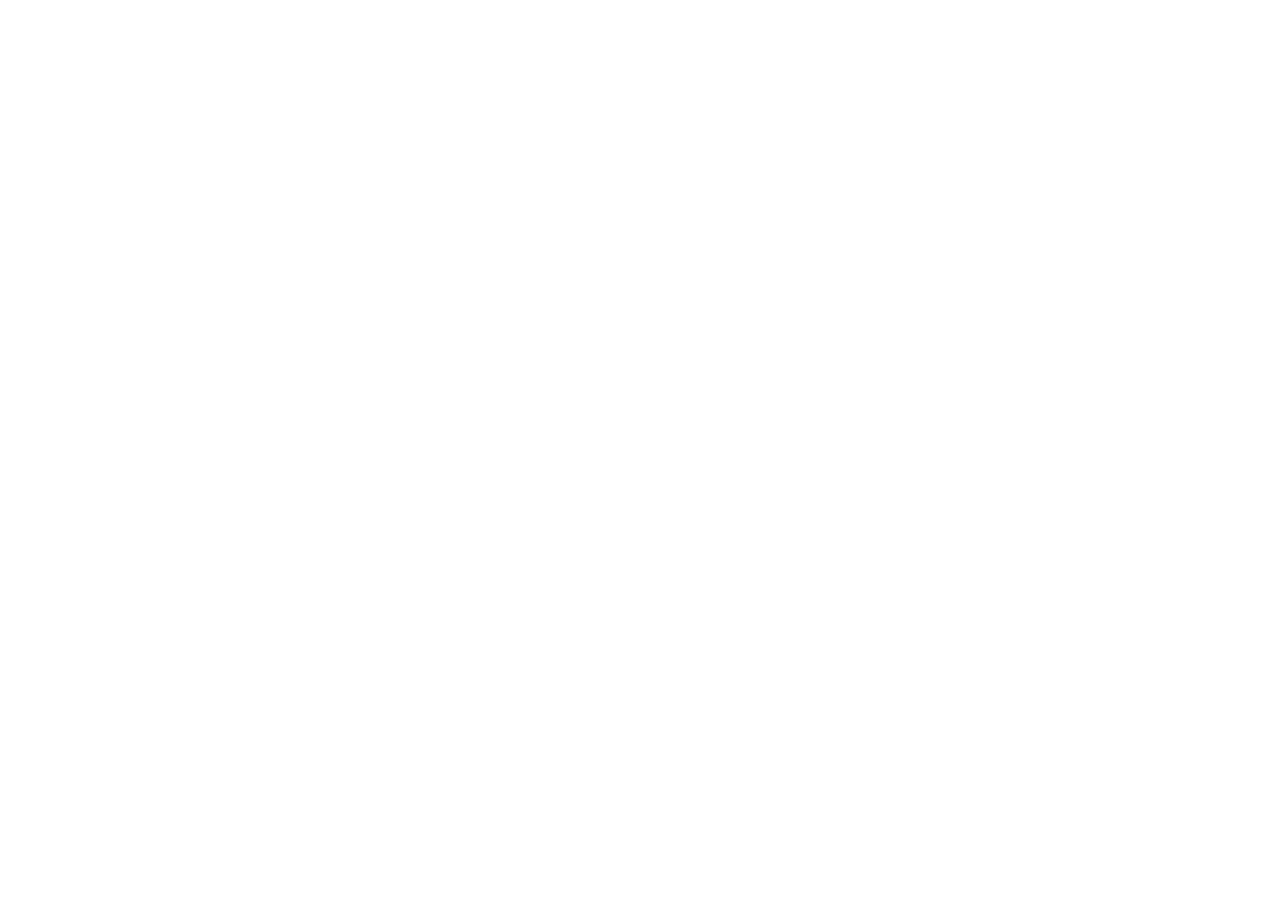
==== src/main/resources/templates/greetings/greeting.html @ 7fc5082d "base MVC implementation for Person Management" ====
<!DOCTYPE HTML>
<html xmlns:th="http://www.thymeleaf.org">
<head>
    <title>Name & Date HTML example</title>
    <meta http-equiv="Content-Type" content="text/html; charset=UTF-8" />
</head>
<body>
    <p th:text="'Hello, ' + ${name} + '!'" />
    <p th:text="'Today is ' + ${date} + '.'"/>
</body>
</html>
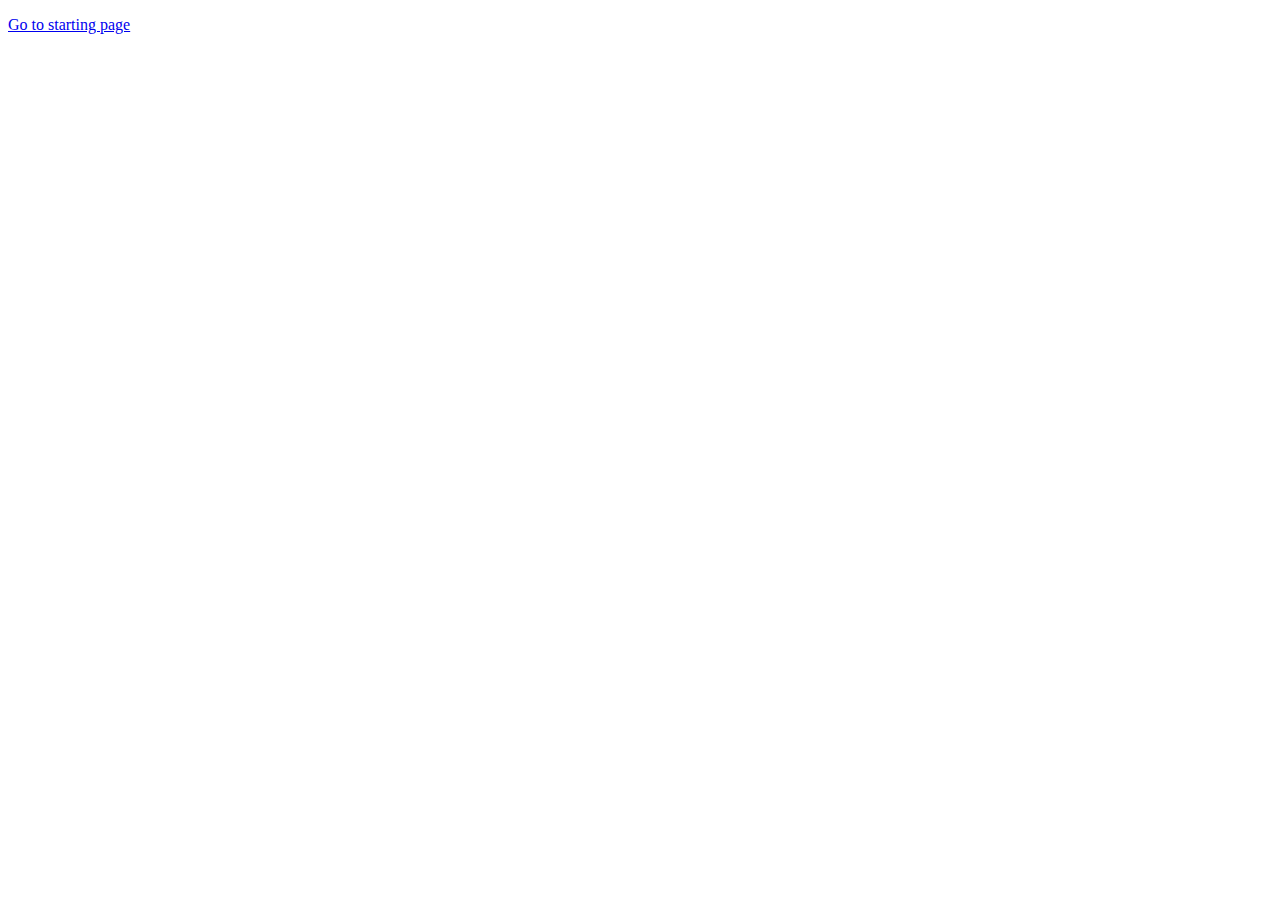
==== commit b706c18f: "Person Update Page framework" ====
--- a/src/main/resources/templates/greetings/greeting.html
+++ b/src/main/resources/templates/greetings/greeting.html
@@ -1,11 +1,12 @@
 <!DOCTYPE HTML>
 <html xmlns:th="http://www.thymeleaf.org">
 <head>
-    <title>Name & Date HTML example</title>
+    <title>Simple checkout page</title>
     <meta http-equiv="Content-Type" content="text/html; charset=UTF-8" />
 </head>
 <body>
     <p th:text="'Hello, ' + ${name} + '!'" />
     <p th:text="'Today is ' + ${date} + '.'"/>
+    <a href="index.html">Go to starting page</a><br><br>
 </body>
 </html>